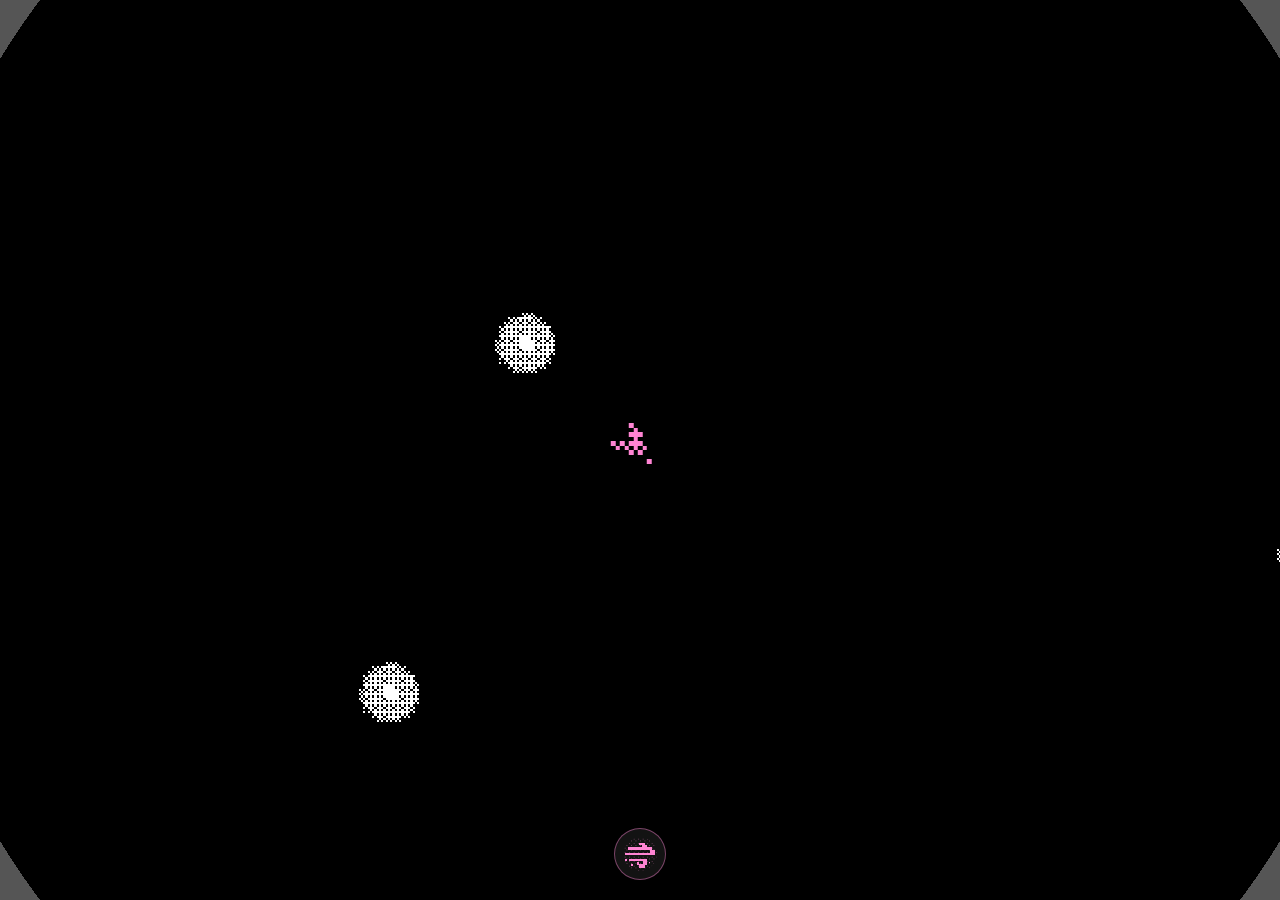
==== index.html @ bc1457eb "Add interactive mayfly world with wheel controls and Bitsy dialogue" ====
<!doctype html>
<html lang="ko">
<head>
  <meta charset="utf-8">
  <meta name="viewport" content="width=device-width,initial-scale=1">
  <meta name="description" content="끝없이 넓은 흰 종이 위, 하루살이의 작은 비행.">
  <title>하루살이 · 흰 종이</title>
  <link rel="stylesheet" href="./style.css">
</head>
<body>
  <main id="viewport" aria-label="하루살이를 따라가는 8000 × 6000 픽셀의 흰 종이">
    <div id="paper">
      <div id="discoveries" aria-label="종이 위의 이야기"></div>
      <div id="mayfly" role="img" aria-label="왼쪽 위로 천천히 날아가는, 양쪽 날개를 가진 하루살이">
        <canvas id="sprite" width="13" height="16" aria-hidden="true"></canvas>
      </div>
    </div>
  </main>
  <aside id="wind-panel" aria-label="현재 위치의 바람">
    <button id="wind-connect" type="button" aria-label="현재 위치 바람 연결" title="현재 위치 바람 연결" aria-describedby="wind-status wind-credit">
      <svg viewBox="0 0 32 32" aria-hidden="true" shape-rendering="crispEdges">
        <defs>
          <pattern id="wind-dither" width="4" height="4" patternUnits="userSpaceOnUse"><path d="M0 0h1v1H0z M2 2h1v1H2z" fill="currentColor" opacity=".4"/></pattern>
          <clipPath id="wind-circle"><circle cx="16" cy="16" r="15"/></clipPath>
        </defs>
        <g clip-path="url(#wind-circle)"><path fill="url(#wind-dither)" d="M0 0h32v32H0z"/></g>
        <g fill="currentColor">
          <path d="M5 10h13V8h-3V6h5v2h2v4H5z"/>
          <path d="M3 15h22v-3h-3v-2h5v2h2v5H3z"/>
          <path d="M6 20h16v6h-2v2h-5v-2h-2v-3h2v2h4v-3H6z"/>
          <path d="M3 20h1v2H3z M8 25h2v2H8z M24 23h1v1h-1z"/>
        </g>
      </svg>
    </button>
    <p id="wind-status" role="status">위치 허용 후 주변 바람을 반영해요</p>
    <small id="wind-credit">대략적인 위치를 <a href="https://open-meteo.com/" target="_blank" rel="noopener noreferrer">Open-Meteo</a>에 보내 바람을 조회합니다.</small>
  </aside>
  <section id="dialogue" role="dialog" tabindex="-1" aria-label="발견한 이야기" aria-describedby="dialogue-text" hidden>
    <p id="dialogue-text" class="sr-only"></p>
    <div id="dialogue-line"><canvas id="dialogue-pixels" aria-hidden="true"></canvas></div>
  </section>
  <canvas id="whiteout" aria-hidden="true" hidden></canvas>
  <script src="./fonts/unicode-asian.js"></script>
  <script src="./bitmap-text.js"></script>
  <script src="./text.js"></script>
  <script src="./world.js"></script>
  <script src="./wind.js"></script>
  <script src="./dither.js"></script>
  <script src="./flight.js"></script>
</body>
</html>
---- style.css ----
:root { color-scheme: light; background: #fff; }
* { box-sizing: border-box; }
html, body { width: 100%; height: 100%; margin: 0; overflow: hidden; background: #fff; }
#viewport { position: fixed; inset: 0; overflow: hidden; background: #fff; }
#paper { position: absolute; top: 0; left: 0; width: 8000px; height: 6000px; background: radial-gradient(circle 3000px at center, #000 0% 25%, #555 25% 50%, #aaa 50% 75%, #fff 75% 100%); transform-origin: 0 0; will-change: transform; }
#mayfly { position: absolute; top: 0; left: 0; width: 58.5px; height: 72px; transform-origin: 50% 50%; will-change: transform; }
#sprite { display: block; width: 100%; height: 100%; image-rendering: pixelated; }


#wind-panel { position: fixed; left: 50%; bottom: max(20px, env(safe-area-inset-bottom)); transform: translateX(-50%); z-index: 2; color: #ff84d3; font: 12px/1.5 system-ui, sans-serif; }
#wind-connect { display: grid; place-items: center; width: 52px; height: 52px; padding: 6px; border: 1px solid #ff84d370; border-radius: 50%; background: #151515ed; color: inherit; cursor: pointer; box-shadow: 0 2px 12px #0003; transition: background .15s, border-color .15s; }
#wind-connect svg { display: block; width: 36px; height: 36px; }
#wind-connect:hover { background: #30212b; border-color: #ff84d3; }
#wind-connect:disabled { opacity: .5; cursor: wait; }
#wind-connect:focus-visible { outline: 2px solid #ff84d3; outline-offset: 4px; }
#wind-status, #wind-credit { position: absolute; left: 50%; width: min(290px, calc(100vw - 32px)); transform: translateX(-50%); padding: 10px 12px; margin: 0; background: #191919f5; color: #eee; visibility: hidden; opacity: 0; transition: opacity .15s; }
#wind-status { bottom: 94px; border-radius: 8px 8px 0 0; }
#wind-credit { bottom: 62px; min-height: 32px; border-radius: 0 0 8px 8px; color: #aaa; font-size: 10px; }
#wind-panel:hover #wind-status, #wind-panel:hover #wind-credit, #wind-panel:focus-within #wind-status, #wind-panel:focus-within #wind-credit { visibility: visible; opacity: 1; }
#wind-panel a { color: inherit; }

#discoveries { position: absolute; inset: 0; }
.discovery { position: absolute; width: 72px; height: 72px; transform: translate(-50%, -50%); padding: 0; border: 0; border-radius: 50%; background: transparent; cursor: pointer; }
.discovery canvas { display: block; width: 100%; height: 100%; image-rendering: pixelated; }
.discovery.visited { opacity: .4; }
.discovery:hover, .discovery:focus-visible { opacity: 1; outline: 1px dashed #ff84d3; outline-offset: 5px; }
#dialogue { position: fixed; z-index: 5; left: 50%; bottom: max(20px, env(safe-area-inset-bottom)); transform: translateX(-50%); width: min(630px, calc(70vw - 22.4px)); padding: 14px 20px; border: 2px solid #fff; background: #000; color: #fff; box-shadow: 0 0 0 2px #000; outline: none; }
#dialogue[hidden], #whiteout[hidden] { display: none; }
#dialogue-line { overflow: hidden; width: 100%; height: 36px; }
#dialogue-pixels { display: block; image-rendering: pixelated; }
#dialogue-pixels.scrolling { animation: dialogue-scroll 5s linear both; }
@keyframes dialogue-scroll { 0%, 15% { transform: translateX(0); } 85%, 100% { transform: translateX(var(--text-travel)); } }
@media (prefers-reduced-motion: reduce) { #dialogue-pixels.scrolling { animation: none; } }
.dialogue-open #wind-panel { visibility: hidden; }
#whiteout { position: fixed; inset: 0; z-index: 10; width: 100%; height: 100%; image-rendering: pixelated; pointer-events: auto; }
.sr-only { position: absolute; width: 1px; height: 1px; padding: 0; margin: -1px; overflow: hidden; clip-path: inset(50%); white-space: nowrap; border: 0; }
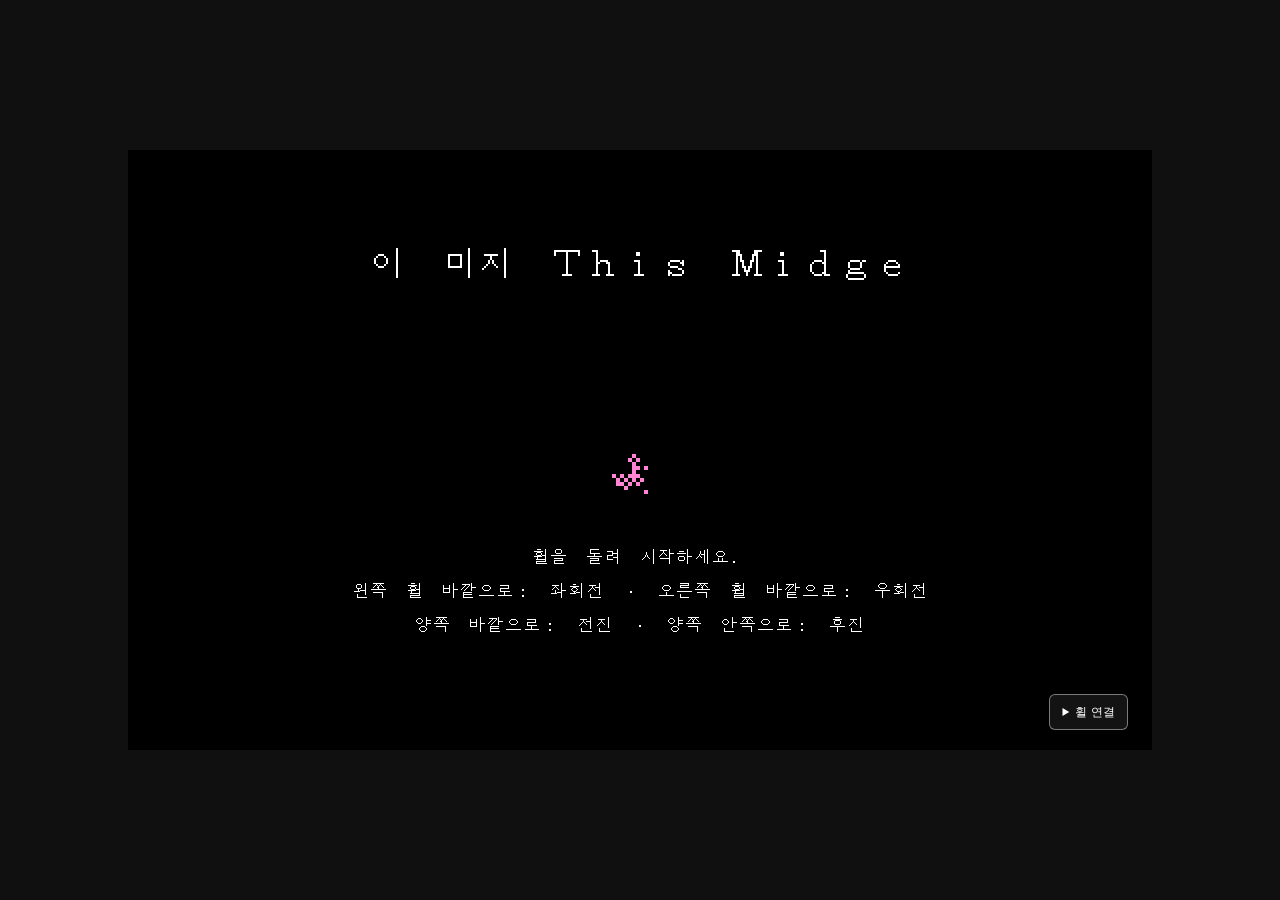
==== commit 2fd4e812: "Add minigame, admin tools, and Arduino wheel controls" ====
--- a/index.html
+++ b/index.html
@@ -7,15 +7,25 @@
   <title>하루살이 · 흰 종이</title>
   <link rel="stylesheet" href="./style.css">
 </head>
-<body>
-  <main id="viewport" aria-label="하루살이를 따라가는 8000 × 6000 픽셀의 흰 종이">
+<body class="home-waiting">
+  <div id="display-frame">
+  <div id="screen" aria-label="1024 × 600 LCD 화면">
+  <main id="viewport" tabindex="-1" aria-label="하루살이를 따라가는 8000 × 6000 픽셀의 흰 종이">
     <div id="paper">
+      <canvas id="stage-background" aria-hidden="true"></canvas>
       <div id="discoveries" aria-label="종이 위의 이야기"></div>
       <div id="mayfly" role="img" aria-label="왼쪽 위로 천천히 날아가는, 양쪽 날개를 가진 하루살이">
-        <canvas id="sprite" width="13" height="16" aria-hidden="true"></canvas>
+        <canvas id="sprite" width="16" height="16" aria-hidden="true"></canvas>
       </div>
+      <div id="life-effects" aria-hidden="true"></div>
     </div>
   </main>
+  <div id="life-hud" role="timer" aria-live="off" aria-label="남은시간: 60초"><canvas id="life-pixels" aria-hidden="true"></canvas></div>
+  <h1 id="site-title" aria-label="이 미지 This Midge"><canvas id="title-pixels" aria-hidden="true"></canvas></h1>
+  <nav id="game-controls" aria-label="게임 메뉴">
+    <button id="home-button" type="button" aria-label="Home · 처음 화면으로" title="처음 화면으로">
+      <svg viewBox="0 0 8 8" aria-hidden="true" shape-rendering="crispEdges"><path fill="currentColor" d="M3 0h2v1h1v1h1v1h1v2H7v3H5V5H3v3H1V5H0V3h1V2h1V1h1z"/></svg>
+    </button>
   <aside id="wind-panel" aria-label="현재 위치의 바람">
     <button id="wind-connect" type="button" aria-label="현재 위치 바람 연결" title="현재 위치 바람 연결" aria-describedby="wind-status wind-credit">
       <svg viewBox="0 0 32 32" aria-hidden="true" shape-rendering="crispEdges">
@@ -35,17 +45,42 @@
     <p id="wind-status" role="status">위치 허용 후 주변 바람을 반영해요</p>
     <small id="wind-credit">대략적인 위치를 <a href="https://open-meteo.com/" target="_blank" rel="noopener noreferrer">Open-Meteo</a>에 보내 바람을 조회합니다.</small>
   </aside>
+  </nav>
+  <section id="home-screen" aria-label="게임 시작 대기">
+    <h2 id="home-title" aria-label="이 미지 This Midge"><canvas id="home-title-pixels" aria-hidden="true"></canvas></h2>
+    <img id="home-sprite" width="64" height="64" alt="멈춰 있는 하루살이">
+    <div id="home-instructions">
+      <p><span class="sr-only">휠을 돌려 시작하세요.</span><canvas data-home-text="휠을 돌려 시작하세요." aria-hidden="true"></canvas></p>
+      <p><span class="sr-only">왼쪽 휠 바깥으로: 좌회전 · 오른쪽 휠 바깥으로: 우회전</span><canvas data-home-text="왼쪽 휠 바깥으로: 좌회전 · 오른쪽 휠 바깥으로: 우회전" aria-hidden="true"></canvas></p>
+      <p><span class="sr-only">양쪽 바깥으로: 전진 · 양쪽 안쪽으로: 후진</span><canvas data-home-text="양쪽 바깥으로: 전진 · 양쪽 안쪽으로: 후진" aria-hidden="true"></canvas></p>
+    </div>
+  </section>
   <section id="dialogue" role="dialog" tabindex="-1" aria-label="발견한 이야기" aria-describedby="dialogue-text" hidden>
     <p id="dialogue-text" class="sr-only"></p>
     <div id="dialogue-line"><canvas id="dialogue-pixels" aria-hidden="true"></canvas></div>
   </section>
-  <canvas id="whiteout" aria-hidden="true" hidden></canvas>
+  <section id="minigame-overlay" role="dialog" aria-label="미니게임" hidden>
+    <iframe id="minigame-frame" title="mini_00 미니게임"></iframe>
+    <div id="minigame-timer" role="timer" aria-live="off"><canvas id="minigame-timer-pixels" aria-hidden="true"></canvas></div>
+  </section>
+  <canvas id="transition-overlay" aria-hidden="true" hidden></canvas>
+  </div>
+  </div>
+  <script src="./display.js"></script>
+  <script src="./stage-background.js"></script>
   <script src="./fonts/unicode-asian.js"></script>
   <script src="./bitmap-text.js"></script>
   <script src="./text.js"></script>
-  <script src="./world.js"></script>
+  <script src="./settings.js"></script>
+  <script src="./life.js"></script>
+  <script src="./assets/mini_00.js"></script>
+  <script src="./minigame.js?v=stack1"></script>
+  <script src="./world.js?v=stack1"></script>
   <script src="./wind.js"></script>
-  <script src="./dither.js"></script>
+  <script src="./home.js"></script>
+  <script src="./dither.js?v=home1"></script>
+  <script src="./wheel-motion.js"></script>
+  <script src="./wheel-controller.js"></script>
   <script src="./flight.js"></script>
 </body>
 </html>
--- a/style.css
+++ b/style.css
@@ -1,13 +1,16 @@
-:root { color-scheme: light; background: #fff; }
+:root { color-scheme: light; background: #101010; }
 * { box-sizing: border-box; }
-html, body { width: 100%; height: 100%; margin: 0; overflow: hidden; background: #fff; }
-#viewport { position: fixed; inset: 0; overflow: hidden; background: #fff; }
+html, body { width: 100%; height: 100%; margin: 0; overflow: hidden; background: #101010; }
+body { display: grid; place-items: center; }
+#display-frame { position: relative; width: 1024px; height: 600px; overflow: hidden; }
+#screen { position: relative; width: 1024px; height: 600px; overflow: hidden; transform-origin: top left; }
+#viewport { position: absolute; inset: 0; overflow: hidden; background: #fff; }
 #paper { position: absolute; top: 0; left: 0; width: 8000px; height: 6000px; background: radial-gradient(circle 3000px at center, #000 0% 25%, #555 25% 50%, #aaa 50% 75%, #fff 75% 100%); transform-origin: 0 0; will-change: transform; }
-#mayfly { position: absolute; top: 0; left: 0; width: 58.5px; height: 72px; transform-origin: 50% 50%; will-change: transform; }
+#mayfly { position: absolute; top: 0; left: 0; width: 64px; height: 64px; transform-origin: 50% 50%; will-change: transform; }
 #sprite { display: block; width: 100%; height: 100%; image-rendering: pixelated; }
 
 
-#wind-panel { position: fixed; left: 50%; bottom: max(20px, env(safe-area-inset-bottom)); transform: translateX(-50%); z-index: 2; color: #ff84d3; font: 12px/1.5 system-ui, sans-serif; }
+#wind-panel { position: absolute; left: 50%; bottom: max(20px, env(safe-area-inset-bottom)); transform: translateX(-50%); z-index: 2; color: #ff84d3; font: 12px/1.5 system-ui, sans-serif; }
 #wind-connect { display: grid; place-items: center; width: 52px; height: 52px; padding: 6px; border: 1px solid #ff84d370; border-radius: 50%; background: #151515ed; color: inherit; cursor: pointer; box-shadow: 0 2px 12px #0003; transition: background .15s, border-color .15s; }
 #wind-connect svg { display: block; width: 36px; height: 36px; }
 #wind-connect:hover { background: #30212b; border-color: #ff84d3; }
@@ -20,17 +23,94 @@
 #wind-panel a { color: inherit; }
 
 #discoveries { position: absolute; inset: 0; }
-.discovery { position: absolute; width: 72px; height: 72px; transform: translate(-50%, -50%); padding: 0; border: 0; border-radius: 50%; background: transparent; cursor: pointer; }
+.discovery { position: absolute; width: 64px; height: 64px; transform: translate(-50%, -50%); padding: 0; border: 0; border-radius: 50%; background: transparent; cursor: pointer; }
 .discovery canvas { display: block; width: 100%; height: 100%; image-rendering: pixelated; }
 .discovery.visited { opacity: .4; }
 .discovery:hover, .discovery:focus-visible { opacity: 1; outline: 1px dashed #ff84d3; outline-offset: 5px; }
-#dialogue { position: fixed; z-index: 5; left: 50%; bottom: max(20px, env(safe-area-inset-bottom)); transform: translateX(-50%); width: min(630px, calc(70vw - 22.4px)); padding: 14px 20px; border: 2px solid #fff; background: #000; color: #fff; box-shadow: 0 0 0 2px #000; outline: none; }
-#dialogue[hidden], #whiteout[hidden] { display: none; }
+#dialogue { position: absolute; z-index: 5; left: 50%; bottom: max(20px, env(safe-area-inset-bottom)); transform: translateX(-50%); width: min(630px, calc(70% - 22.4px)); padding: 14px 20px; border: 2px solid #fff; background: #000; color: #fff; box-shadow: 0 0 0 2px #000; outline: none; }
+#dialogue[hidden], #transition-overlay[hidden] { display: none; }
 #dialogue-line { overflow: hidden; width: 100%; height: 36px; }
 #dialogue-pixels { display: block; image-rendering: pixelated; }
 #dialogue-pixels.scrolling { animation: dialogue-scroll 5s linear both; }
 @keyframes dialogue-scroll { 0%, 15% { transform: translateX(0); } 85%, 100% { transform: translateX(var(--text-travel)); } }
 @media (prefers-reduced-motion: reduce) { #dialogue-pixels.scrolling { animation: none; } }
 .dialogue-open #wind-panel { visibility: hidden; }
-#whiteout { position: fixed; inset: 0; z-index: 10; width: 100%; height: 100%; image-rendering: pixelated; pointer-events: auto; }
+#transition-overlay { position: absolute; inset: 0; z-index: 10; width: 100%; height: 100%; image-rendering: pixelated; pointer-events: auto; }
 .sr-only { position: absolute; width: 1px; height: 1px; padding: 0; margin: -1px; overflow: hidden; clip-path: inset(50%); white-space: nowrap; border: 0; }
+
+#stage-background { position: absolute; inset: 0; width: 100%; height: 100%; image-rendering: pixelated; pointer-events: none; }
+
+#site-title { position: absolute; top: 20px; right: 24px; z-index: 2; margin: 0; line-height: 0; pointer-events: none; mix-blend-mode: difference; }
+#title-pixels { display: block; height: 18px; width: auto; image-rendering: pixelated; }
+
+.discovery .trigger-frame { position:absolute; inset:0; animation:trigger-blink var(--twinkle-duration,.8s) steps(1,end) infinite; animation-delay:var(--twinkle-delay,0s); }
+.discovery .trigger-frame.alternate { animation-delay:calc(var(--twinkle-delay,0s) - var(--twinkle-half,.4s)); }
+@keyframes trigger-blink { 0%,100% { opacity:1; } 50% { opacity:0; } }
+@media(prefers-reduced-motion:reduce) {
+  .discovery .trigger-frame { animation:none; opacity:1; }
+  .discovery .trigger-frame.alternate { opacity:0; }
+}
+
+#life-hud { position:absolute; top:20px; left:24px; z-index:2; line-height:0; pointer-events:none; mix-blend-mode:difference; }
+#life-pixels { display:block; width:auto; height:18px; image-rendering:pixelated; }
+
+#life-effects { position:absolute; top:0; left:0; z-index:1; pointer-events:none; }
+.life-bonus { position:absolute; left:0; top:0; display:block; height:18px; width:auto; image-rendering:pixelated; filter:drop-shadow(1px 1px 0 #0008); animation:life-bonus-rise 1.2s steps(9,end) forwards; }
+@keyframes life-bonus-rise { 0% { transform:translateY(0); opacity:1; } 100% { transform:translateY(-36px); opacity:0; } }
+@media(prefers-reduced-motion:reduce) {
+  .life-bonus { animation-name:life-bonus-fade; }
+  @keyframes life-bonus-fade { from { opacity:1; } to { opacity:0; } }
+}
+
+/* mini_00 stays on its first frame. */
+#mini_00 .trigger-frame { animation: none; opacity: 1; }
+#mini_00 .trigger-frame.alternate { display: none; }
+
+/* life-effects is anchored at insect center + (40, -24). */
+.respawn-message { position:absolute; left:-40px; top:68px; transform:translateX(-50%); height:18px; width:auto; image-rendering:pixelated; pointer-events:none; filter:drop-shadow(1px 1px 0 #000); animation:respawn-message-fade 5s linear forwards; }
+@keyframes respawn-message-fade { 0%,90% { opacity:1; } 100% { opacity:0; } }
+
+#minigame-overlay { position:absolute; inset:0; z-index:6; background:#fff; }
+#minigame-overlay[hidden] { display:none; }
+#minigame-frame { display:block; width:100%; height:100%; border:0; background:#fff; }
+#minigame-timer { position:absolute; top:20px; right:24px; pointer-events:none; }
+#minigame-timer-pixels { display:block; height:18px; width:auto; image-rendering:pixelated; filter:invert(1); }
+
+#game-controls { position:absolute; left:24px; bottom:max(20px,env(safe-area-inset-bottom)); z-index:9; display:flex; align-items:center; gap:12px; }
+#game-controls #wind-panel { position:relative; left:auto; bottom:auto; transform:none; }
+#game-controls #wind-status,#game-controls #wind-credit { left:0; transform:none; }
+#home-button { display:grid; place-items:center; width:52px; height:52px; padding:8px; border:1px solid #ff84d370; border-radius:50%; background:#151515ed; color:#ff84d3; cursor:pointer; }
+#home-button svg { width:32px; height:32px; }
+#home-button:hover { background:#30212b; border-color:#ff84d3; }
+#home-button:focus-visible { outline:2px solid #ff84d3; outline-offset:4px; }
+#home-screen { position:absolute; inset:0; z-index:8; background:#000; color:#fff; }
+#home-screen[hidden] { display:none; }
+#home-title { position:absolute; top:96px; left:50%; transform:translateX(-50%); margin:0; line-height:0; }
+#home-title-pixels { display:block; height:36px; width:auto; image-rendering:pixelated; }
+#home-sprite { position:absolute; left:50%; top:300px; transform:translateX(-50%); width:64px; height:64px; image-rendering:pixelated; }
+#home-instructions { position:absolute; top:398px; left:0; right:0; display:flex; flex-direction:column; align-items:center; gap:16px; }
+#home-instructions p { margin:0; line-height:0; }
+#home-instructions canvas { display:block; height:18px; width:auto; image-rendering:pixelated; }
+.home-waiting #game-controls,.home-waiting #life-hud,.home-waiting #site-title { visibility:hidden; }
+
+/* Navigation colors: white Home and wind. */
+#home-button { color:#fff; border-color:#ffffff70; }
+#home-button:hover { background:#282828; border-color:#fff; }
+#home-button:focus-visible { outline-color:#fff; }
+#game-controls #wind-panel { color:#fff; }
+#wind-connect { border-color:#ffffff70; }
+#wind-connect:hover { background:#282828; border-color:#fff; }
+#wind-connect:focus-visible { outline-color:#fff; }
+
+/* Available on the home screen and while the minigame iframe has focus. */
+#wheel-controller { position:absolute; right:24px; bottom:20px; z-index:9; color:#fff; font:12px/1.5 system-ui,sans-serif; }
+#wheel-controller summary { padding:8px 12px; border:1px solid #ffffff70; border-radius:6px; background:#151515ed; cursor:pointer; }
+#wheel-controller[open] { width:280px; }
+.wheel-settings { padding:12px; margin-top:6px; border:1px solid #ffffff70; border-radius:6px; background:#151515f5; }
+.wheel-settings p { margin:8px 0; }
+.wheel-settings label { display:block; margin:8px 0; }
+.wheel-settings button,.wheel-settings select { padding:5px 8px; color:#fff; background:#282828; border:1px solid #777; border-radius:4px; font:inherit; }
+.wheel-settings button { cursor:pointer; }
+.wheel-settings button:disabled { opacity:.5; cursor:default; }
+#wheel-angles { font-variant-numeric:tabular-nums; }
+.wheel-help { color:#bbb; }
